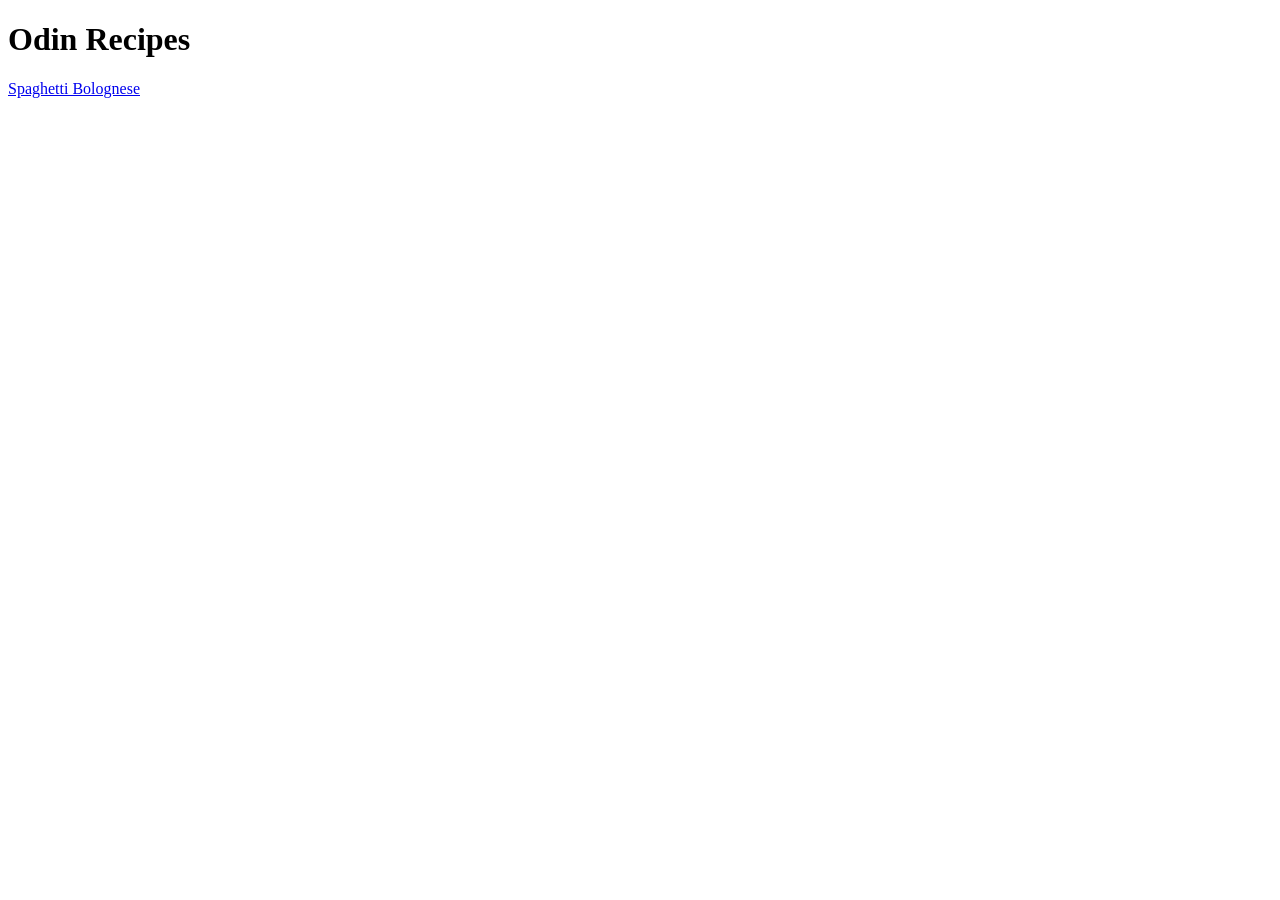
==== index.html @ 57b0e200 "Initial setup Created first minimal versions of index and a recipe file (spaghetti) to test the conc" ====
<!DOCTYPE html>
<html lang="en">
<head>
    <meta charset="UTF-8">
    <meta name="viewport" content="width=device-width, initial-scale=1.0">
    <title>Basic Recipes Site</title>
</head>
<body>
    <h1>Odin Recipes</h1>
    <a href="./recipes/spaghetti.html">Spaghetti Bolognese</a>
</body>
</html>
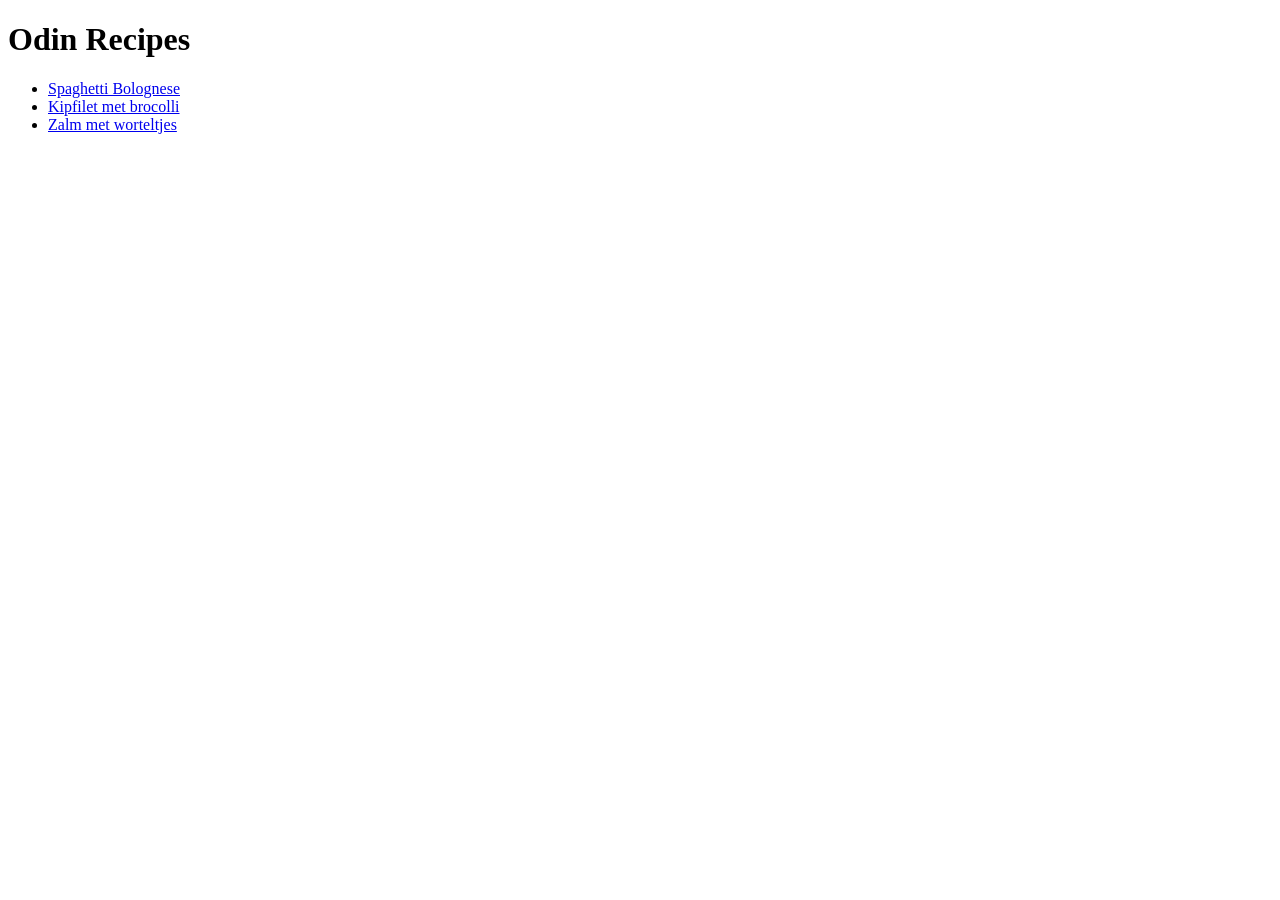
==== commit 54d58dcf: "Create with three recipes" ====
--- a/index.html
+++ b/index.html
@@ -7,6 +7,10 @@
 </head>
 <body>
     <h1>Odin Recipes</h1>
-    <a href="./recipes/spaghetti.html">Spaghetti Bolognese</a>
+    <ul>
+        <li><a href="./recipes/spaghetti.html">Spaghetti Bolognese</a></li>
+        <li><a href="./recipes/kipfilet.html">Kipfilet met brocolli</a></li>
+        <li><a href="./recipes/zalm.html">Zalm met worteltjes</a></li>
+    </ul>
 </body>
 </html>
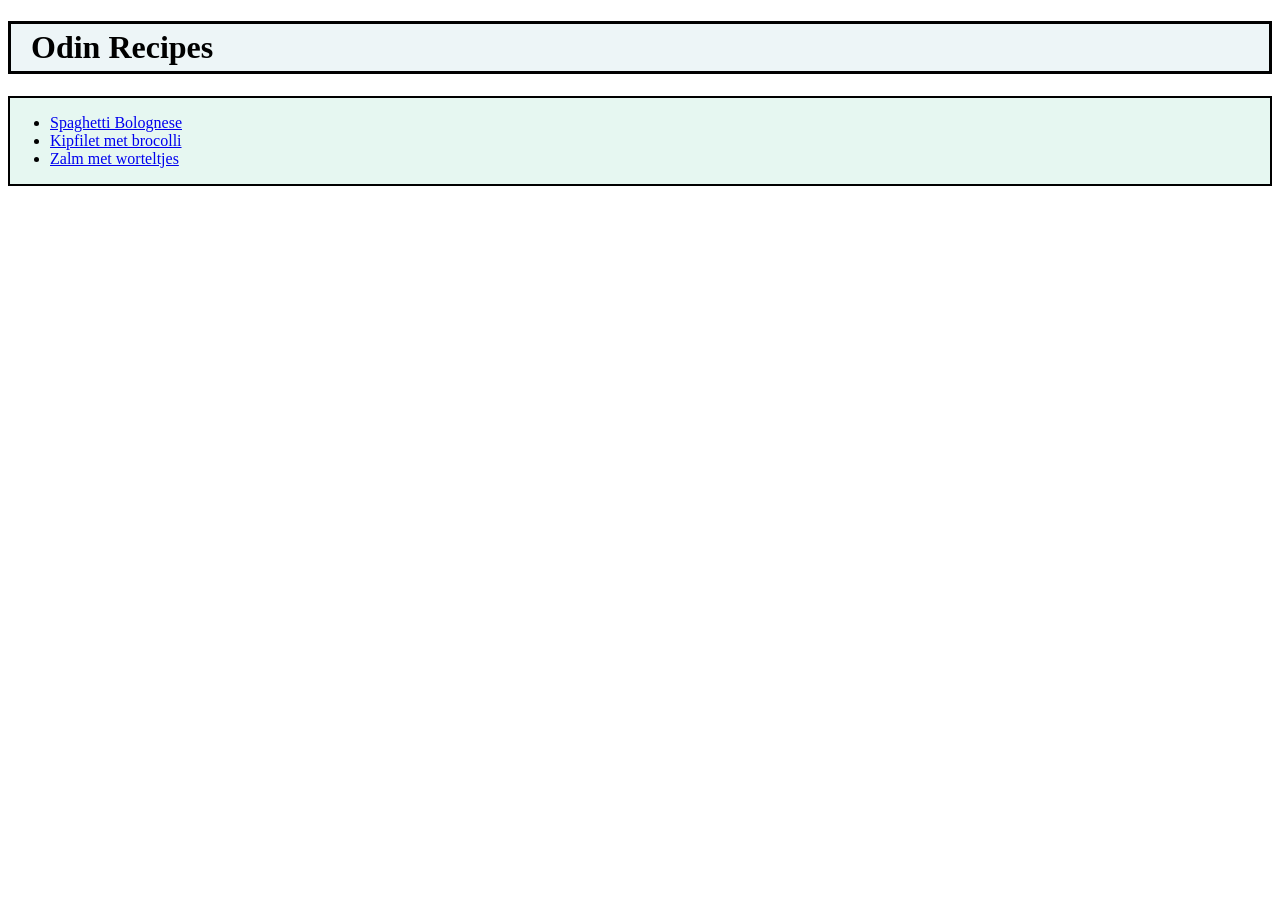
==== commit 0d7f5f1f: "Add styling with external css" ====
--- a/index.html
+++ b/index.html
@@ -4,13 +4,16 @@
     <meta charset="UTF-8">
     <meta name="viewport" content="width=device-width, initial-scale=1.0">
     <title>Basic Recipes Site</title>
+    <link rel="stylesheet" href="styles.css">
 </head>
 <body>
     <h1>Odin Recipes</h1>
-    <ul>
-        <li><a href="./recipes/spaghetti.html">Spaghetti Bolognese</a></li>
-        <li><a href="./recipes/kipfilet.html">Kipfilet met brocolli</a></li>
-        <li><a href="./recipes/zalm.html">Zalm met worteltjes</a></li>
-    </ul>
+    <div class="links">
+        <ul>
+            <li><a href="./recipes/spaghetti.html">Spaghetti Bolognese</a></li>
+            <li><a href="./recipes/kipfilet.html">Kipfilet met brocolli</a></li>
+            <li><a href="./recipes/zalm.html">Zalm met worteltjes</a></li>
+        </ul>
+    </div>
 </body>
 </html>
--- a/styles.css
+++ b/styles.css
@@ -0,0 +1,39 @@
+* {
+    border-width: 5px;
+}
+
+.links {
+    background-color: rgba(128, 212, 186, 20%);
+    border: 2px solid;
+
+}
+
+h1 {
+    background-color: rgba(164, 202, 214, 20%);
+    border: 3px solid black;
+    padding: 5px 20px;
+}
+.beschrijving,
+.ingrediënten,
+.bereiding {
+    padding-left: 5px;
+    margin-bottom: 10px;
+}
+.beschrijving {
+    background-color: rgba(235, 196, 235, 20%);
+    border: 2px solid black;
+    margin-top: 5px;
+}
+.ingrediënten {
+    background: rgba(205, 197, 110, 20%);
+    border: 2px solid lightslategray;
+}
+
+.bereiding {
+    background-color: rgba(250, 235, 215, 20%);
+    border: 2px solid lightslategray;
+}
+
+.return {
+    font-size: 30px;
+}
